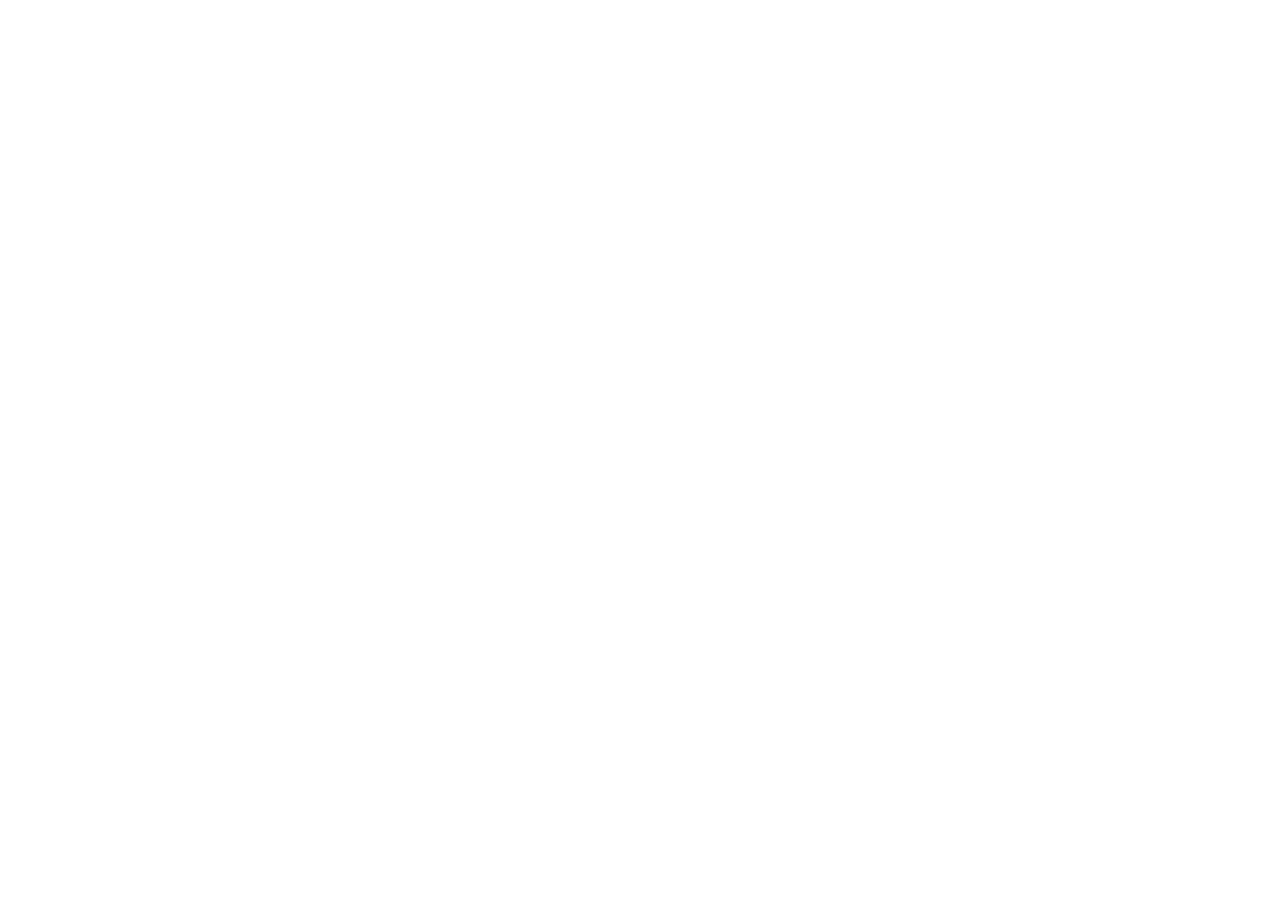
==== main.html @ c4b5dcbf "whoa buddy- not sure about this ride" ====
<!DOCTYPE html>

<html lang="en">
    <head>
    
        <link rel="stylesheet" href="./assets/css/style.css" />
        <meta charset="UTF-8"/>
        
        <!-- gonna change this as we go along -->
        <title>She's Kinda Ugly for Right Now.</title>
    
    </head>

    <body>
        <!-- nav -->



        
    </body>

</html>
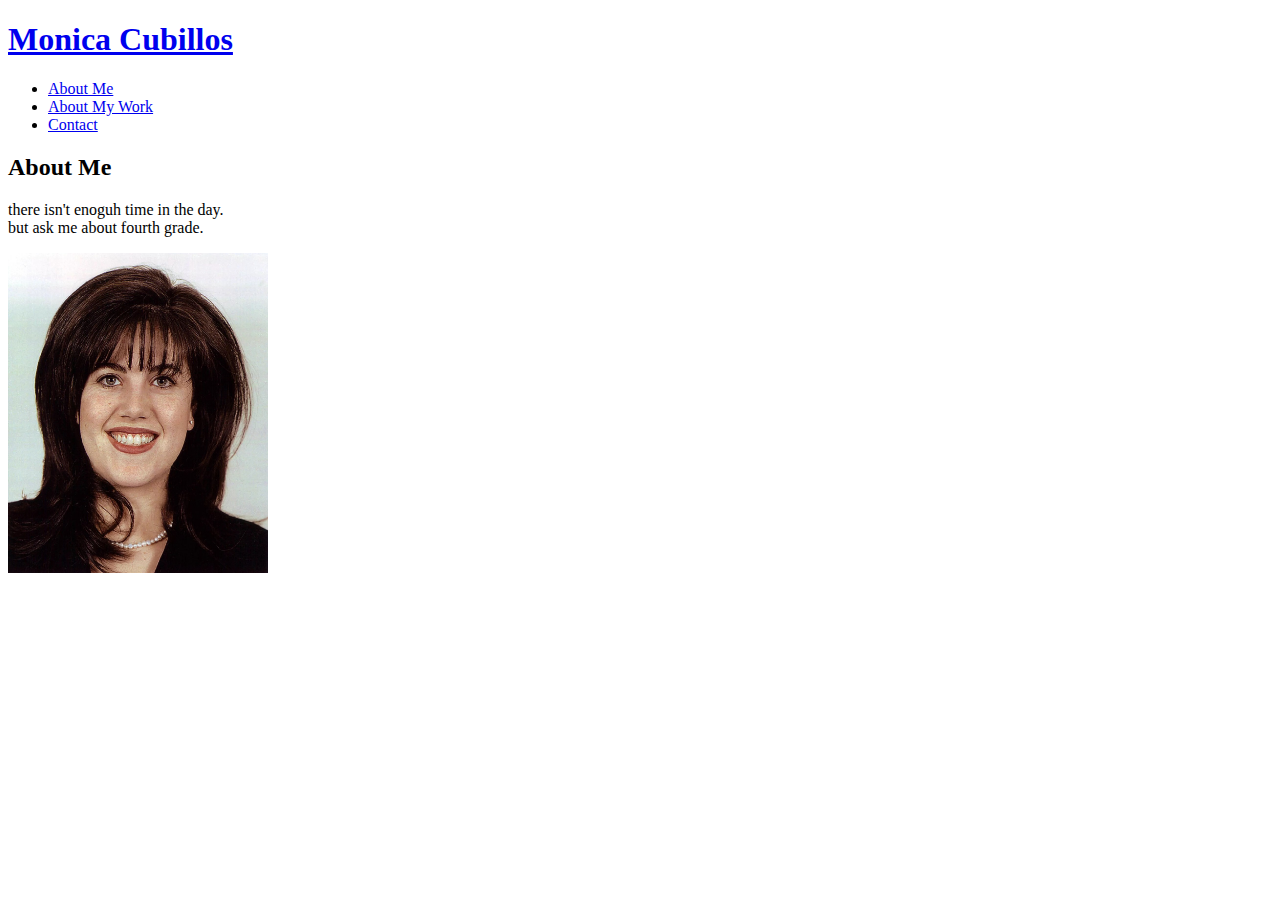
==== commit 62608a29: "added img, not acutally a recent photo of myself" ====
--- a/main.html
+++ b/main.html
@@ -12,11 +12,43 @@
     </head>
 
     <body>
+    
         <!-- nav -->
+        <header>
+            <h1>
+              <a href="/">Monica Cubillos</a>
+            </h1>
+                <nav>
+                 <ul>
+                 <li>
+                  <a href="#aboutme">About Me</a>
+                 </li>
+                 <li>
+                   <a href="#aboutmywork">About My Work</a>
+                 </li>
+                 <li>
+                   <a href="#contact">Contact</a>
+                 </li>
+                 </ul>
+                </nav>
+          </header>
+    
+<section class="hero">
+    <div id="aboutme" class="About Me">
+        <h2>About Me</h2>
+        <p>
+            there isn't enoguh time in the day.
+            <br>
+            but ask me about fourth grade.
+        </p>
+        <img src="./assets/images/1063px-Monica_lewinsky.jpg" height="320" width="260" alt="Monica Lewinsky">
+        
 
 
+    </div>
 
-        
+</section>
+
     </body>
 
 </html>--- a/assets/css/style.css
+++ b/assets/css/style.css
@@ -0,0 +1,8 @@
+.main{
+    display: flex;
+}
+
+img.resize {
+    width:200px;
+    height:40px;
+  }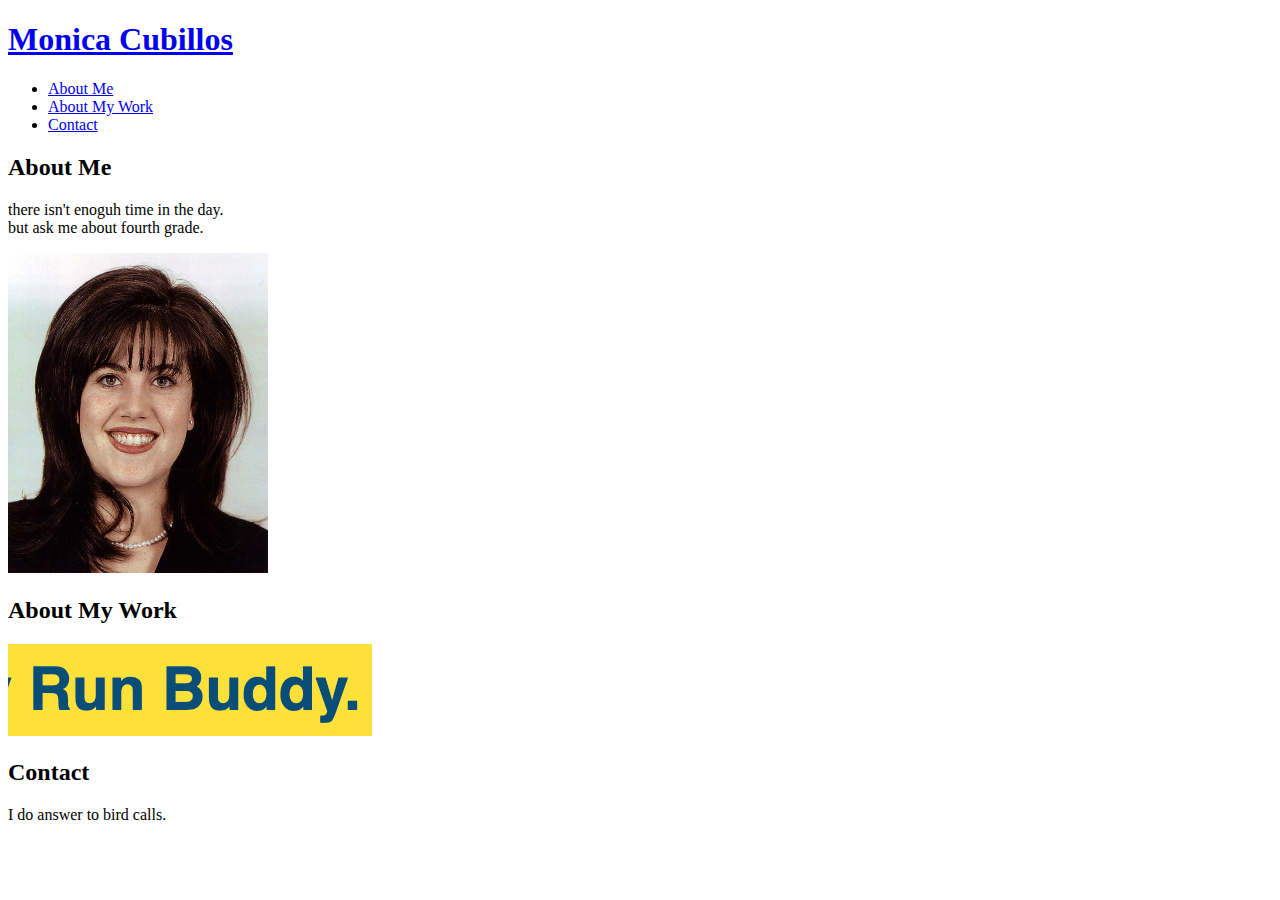
==== commit 9a1608c7: "added img, RB" ====
--- a/main.html
+++ b/main.html
@@ -34,7 +34,7 @@
           </header>
     
 <section class="hero">
-    <div id="aboutme" class="About Me">
+    <div id="aboutme" class="about-me">
         <h2>About Me</h2>
         <p>
             there isn't enoguh time in the day.
@@ -42,11 +42,21 @@
             but ask me about fourth grade.
         </p>
         <img src="./assets/images/1063px-Monica_lewinsky.jpg" height="320" width="260" alt="Monica Lewinsky">
-        
-
-
     </div>
 
+    <div id="aboutmywork" class="about work">
+        <h2>About My Work</h2>
+        <p><a href="https://moncubillos.github.io/run-buddy/">
+            <img src="./assets/images/rb.png">    
+        </a> </p>
+    </div>
+
+    <div id="contact" class="contact">
+        <h2>Contact</h2>
+        <p>I do answer to bird calls. 
+            <br>
+        </p>
+    </div>
 </section>
 
     </body>
